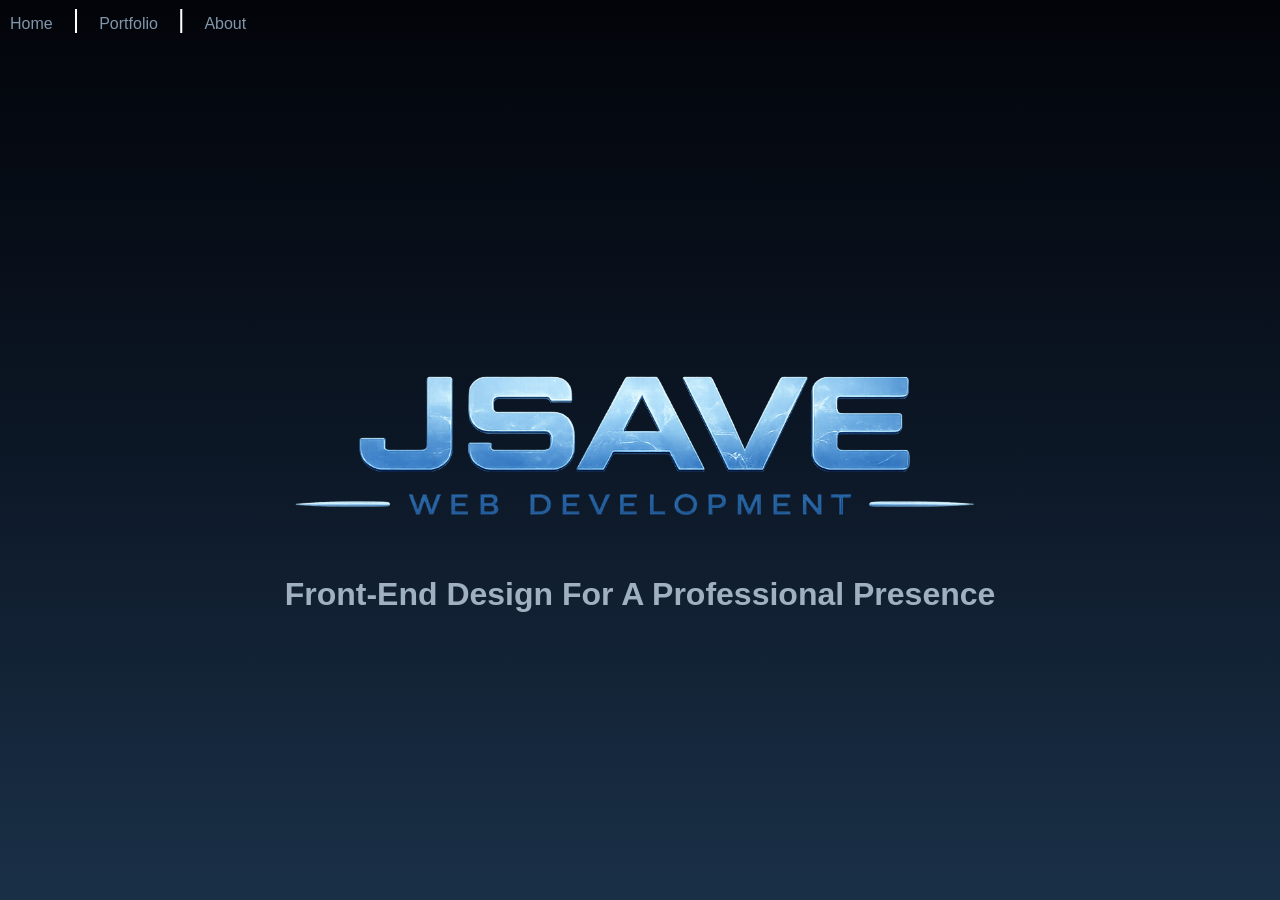
==== index.html @ 548ca9cd "Add files via upload" ====
<!DOCTYPE html>
<html lang="en">
<head>
<title>JSAVE Web Development</title>
<meta charset="UTF-8">
    <meta name="description" content="Front-end web development focusing on HTML, CSS, and JavaScript supporting your professional online presence.">
    <meta name="keywords" content="web development, front-end developer, HTML, CSS, JavaScript, responsive web design, small business websites, portfolio website, custom website, website design, JSAVE Web Development">
	<meta name="viewport" content="width=device-width, initial-scale=1.0">
    <meta name="author" content="John Welsh">
	<meta property="og:title" content="JSAVE Web Development">
    <meta property="og:description" content="Professional front-end web development using HTML, CSS, and JavaScript.">
   <meta property="og:image" content="https://jwelsh0311.github.io/JSAVE/jsave-logo.png">
    <meta property="og:url" content="https://jwelsh0311.github.io/JSAVE/">
    <meta property="og:type" content="website">
	
	<link rel="stylesheet" type="text/css" href="JSAVE.css">
	<link rel="stylesheet" href="https://cdnjs.cloudflare.com/ajax/libs/font-awesome/6.5.0/css/all.min.css">
	<link rel="icon" type="image/png" href="jsave-logo.png">	
</head>
<body>

<nav class="navbar">
  <a href="index.html" class="active">Home</a>
   <span class="pipe">|</span>
  <a href="portfolio.html">Portfolio</a>
   <span class="pipe">|</span>
  <a href="about.html">About</a>
</nav>

<div style="text-align:center; padding-top:10vh;">
  <img src="jsave-logo.png" 
       alt="JSAVE Web Development Logo" 
       style="width:1000px; max-width:95%; display:block; margin:0 auto -250px;">

  <h1 id="quote" style="text-align:center;"></h1>
</div>

<script>
  const quotes = [
    "Front-End Design For A Professional Presence",
    "Basic Build Out Using HTML, CSS, and JavaScript",
    "Responsive Builds For Multiple Devices"
  ];

  let index = 0;
  const quoteElement = document.getElementById("quote");

  function showQuote() {
    quoteElement.innerText = quotes[index];
    index = (index + 1) % quotes.length; // loop back to start
  }

  // Show first quote immediately
  showQuote();

  // Change quote every 5 seconds
  setInterval(showQuote, 3000);
</script>
</body>
</html>
---- JSAVE.css ----
html, body {
  height: 100%;
  margin: 0;
  display: flex;
  flex-direction: column;
  background: linear-gradient(180deg, #020409, #0c1726, #1a3047);
  background-attachment: fixed;
  color: #9fb0c1;
  font-family: Arial, sans-serif;
}

.logo-container {
  display: flex;
  justify-content: center;
  margin-top: -200px;
  margin-bottom: -100px;
  filter: drop-shadow(0 0 20px rgba(150, 200, 255, 0.25));
}

.logo-container img {
  width: 1000px;
  max-width: 95%;
  height: auto;
}

.hero {
  flex: 1;
  display: flex;
  flex-direction: column;
  justify-content: flex-start;
  align-items: center;
  text-align: center;
}

.about-main {
  flex: 1;
  display: flex;
  flex-direction: column;
  justify-content: flex-start;
  align-items: center;
  text-align: center;
}

.about-content { 
  text-align: center;
}
  
.about-content h3 {
  max-width: 1200px;                /* limits paragraph width */
  width: 90%;                       /* gives text a responsive width */
  margin: 5px auto;                 /* centers text blocks */
  line-height: 1.2;                 /* improves readability */
  color: #8196aa;
}

.navbar {
  position: static;
  top: 0;                          /* anchors navbar to top of screen */
  left: 0;                         /* anchors navbar to left edge of screen */
  width: 100%;                     /* sets sidebar width */
  background: none;                /* no background color */
  padding: 5px 0px;               /* inner spacing (top/bottom + left/right) */
  display: flex;                   /* enables flexbox layout */
  gap: 10px;                       /* space between nav items */
  z-index: 1000;                   /* keeps navbar above background/content */
}

.navbar a {
  color: #8196aa;           /* link text color */
  text-decoration: none;     /* removes underline from links */
  padding: 10px;             /* clickable area around link text */
  border-radius: 6px;        /* rounded corners for hover effect */
  text-align: center;        /* centers link text */
  transition: 0.2s;          /* smooth hover animation */
}

.navbar .pipe {
  color: white;
  font-size: 25px;
  user-select: none;
}

.navbar a:hover {
  background: #2f5a3d;       /* hover highlight background color */
}

.navbar a:active {
  background: lightcoral;
  border-left: 5px solid #edf8ff;
}

.site-footer {
  width: 100%;
  text-align: center;
  padding: 0px;
}

.portfolio-main {
  flex: 1;
  display: flex;
  flex-direction: column;
  justify-content: flex-start;
  align-items: center;
  text-align: center;
  min-height: 0;
}

.project-grid {
  display: grid;                          /* enables grid layout */
  grid-template-columns: repeat(2, 1fr);  /* responsive columns */
  gap: 20px;                              /* space between cards */
  max-width: 800px;                       /* keeps layout centered and clean */
  margin: 0 auto;
  padding-bottom: 40px;
}

.project-card {
  background: rgba(10, 18, 30, 0.75);
  border: 5px solid #29445c;
  border-radius: 6px;                 /* rounded corners */
  padding: 0px;                       /* inner padding */
  max-width: 350px;                   /* width of each card */
  text-align: center;
}

.project-card a {
  color: #edf8ff;                        /* text color insode cards */
  text-decoration: none;                 /* removes underline */
  padding: 10px;                         /* clickable area around link */
  border-radius: 6px;                    /* rounded corners for hover effect */
  text-align: center;                    /* centers link text */
}

.project-card a:hover {
  background: #29445c; /* hover highlight */
}

/* Responsiveness */
@media (max-width: 768px) {
	
   .logo-container {
    margin-top: -50px;
    margin-bottom: -100px;
  }

   .logo-container img {
    width: min(1000px, 90vw);
  }

  .navbar {
    position: static;
    gap: 18px;
    height: 55px;
  }

  .navbar a {
    font-size: 15px;
    padding: 8px 12px;
  }

  .navbar .pipe {
    font-size: 22px;
  }

  .about-main {
    padding-top: 0px;
  }

  .portfolio-main {
    padding-top: 0px;
  }

  .hero h1 {
    font-size: 2rem;
  }

  .project-grid {
    grid-template-columns: 1fr;
  }
}

@media (max-width: 480px) {
	
   .logo-container {
    margin-top: -25px;
    margin-bottom: -75px;
  }

  .navbar {
    position: static;
    gap: 10px;
    height: 50px;
  }

  .navbar a {
    font-size: 13px;
    padding: 6px 8px;
  }

  .navbar .pipe {
    font-size: 18px;
  }

  .hero h1 {
    font-size: 1.3rem;
    padding: 0 20px;
  }

  .about-main {
    padding-top: 0px;
  }

  .portfolio-main {
    padding-top: 0px;
  }

  .project-grid {
    grid-template-columns: 1fr;
  }

}
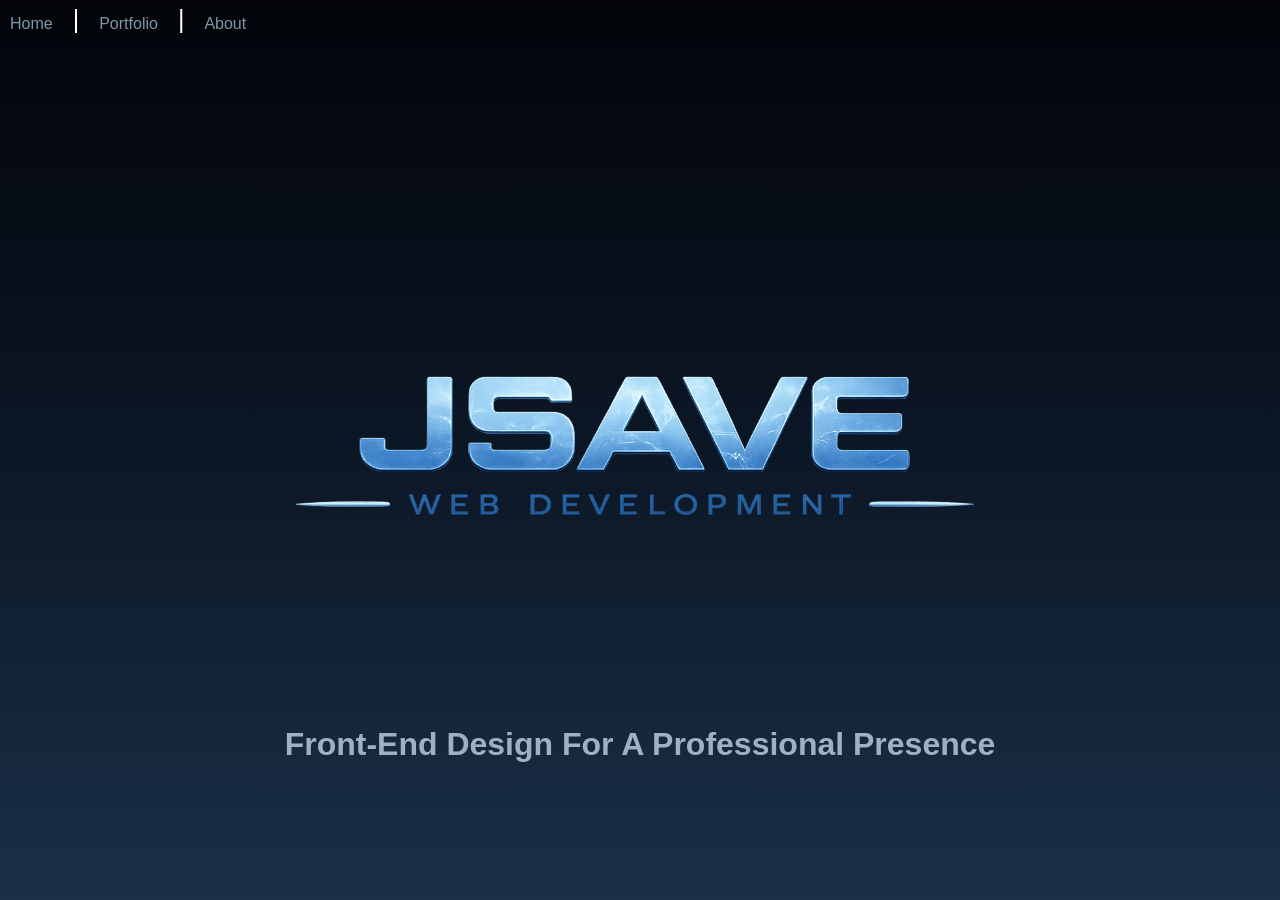
==== commit 42110d9a: "Add files via upload" ====
--- a/index.html
+++ b/index.html
@@ -30,7 +30,7 @@
 <div style="text-align:center; padding-top:10vh;">
   <img src="jsave-logo.png" 
        alt="JSAVE Web Development Logo" 
-       style="width:1000px; max-width:95%; display:block; margin:0 auto -250px;">
+       style="width:1000px; max-width:95%; display:block; margin:0 auto -100px;">
 
   <h1 id="quote" style="text-align:center;"></h1>
 </div>
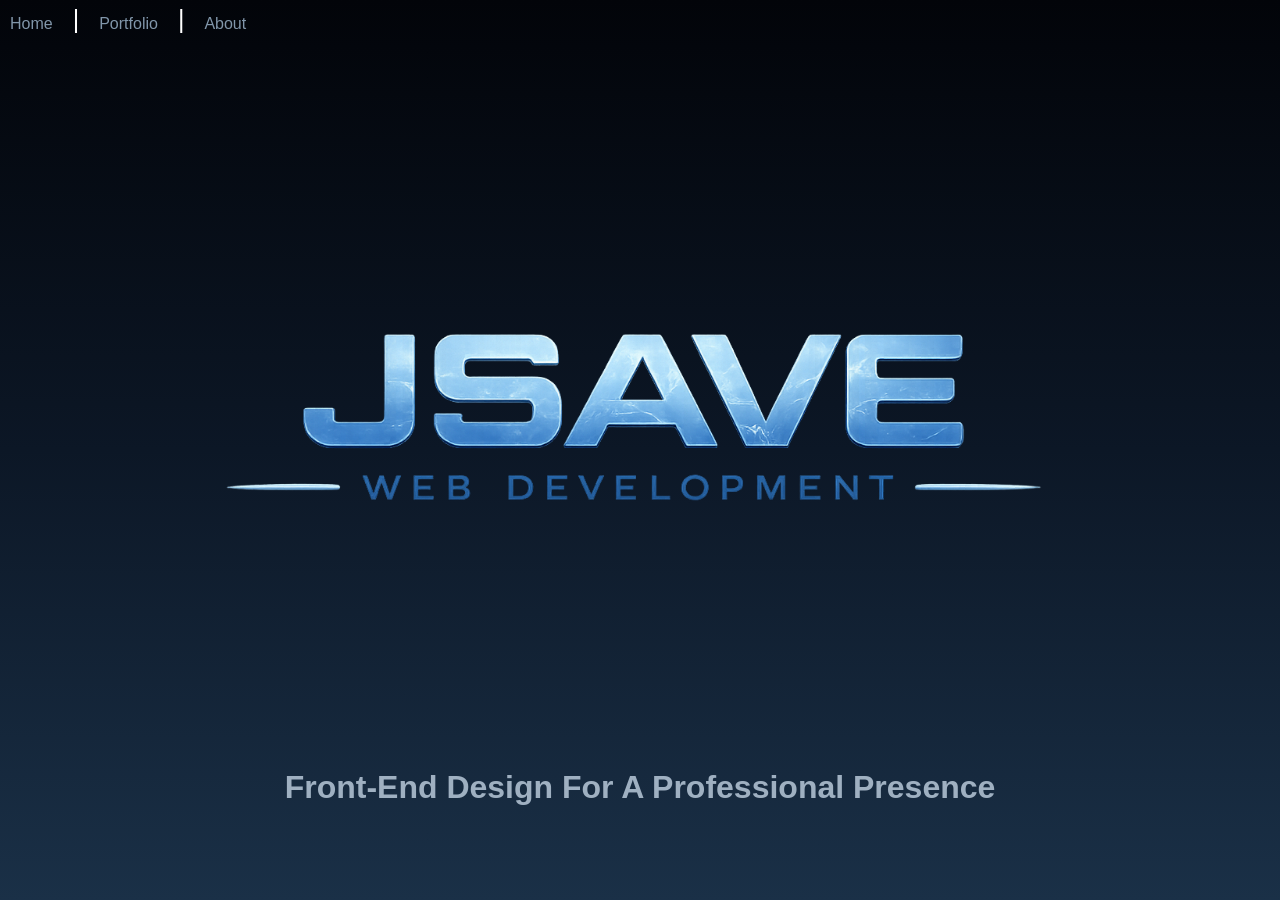
==== commit 839335f8: "Add files via upload" ====
--- a/index.html
+++ b/index.html
@@ -27,10 +27,10 @@
   <a href="about.html">About</a>
 </nav>
 
-<div style="text-align:center; padding-top:10vh;">
+<div style="text-align:center; padding-top:0vh;">
   <img src="jsave-logo.png" 
        alt="JSAVE Web Development Logo" 
-       style="width:1000px; max-width:95%; display:block; margin:0 auto -100px;">
+       style="width:1200px; max-width:95%; display:block; margin:0 auto -100px;">
 
   <h1 id="quote" style="text-align:center;"></h1>
 </div>
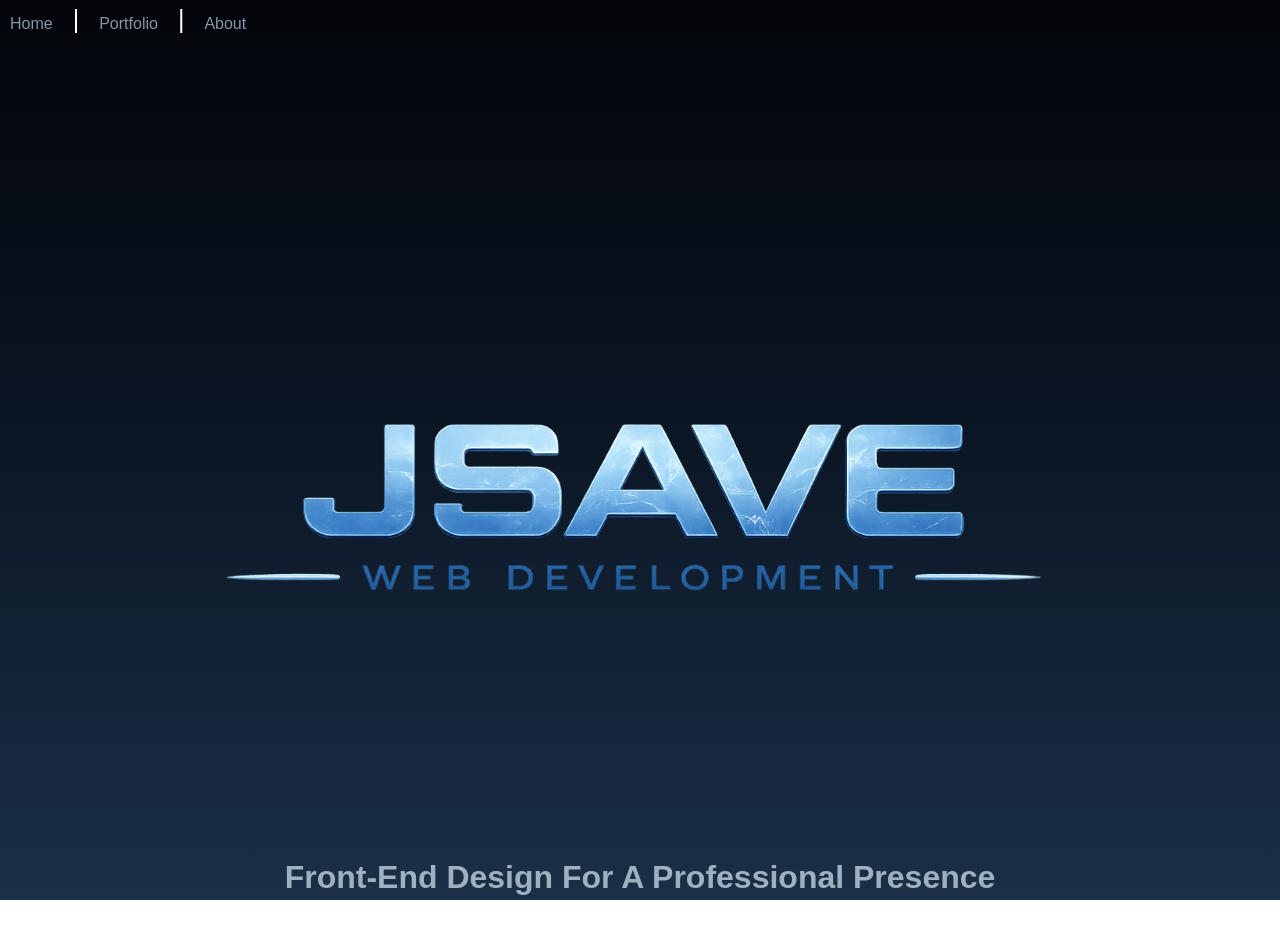
==== commit 0ddd527b: "Add files via upload" ====
--- a/index.html
+++ b/index.html
@@ -27,7 +27,7 @@
   <a href="about.html">About</a>
 </nav>
 
-<div style="text-align:center; padding-top:0vh;">
+<div style="text-align:center; padding-top:10vh;">
   <img src="jsave-logo.png" 
        alt="JSAVE Web Development Logo" 
        style="width:1200px; max-width:95%; display:block; margin:0 auto -100px;">
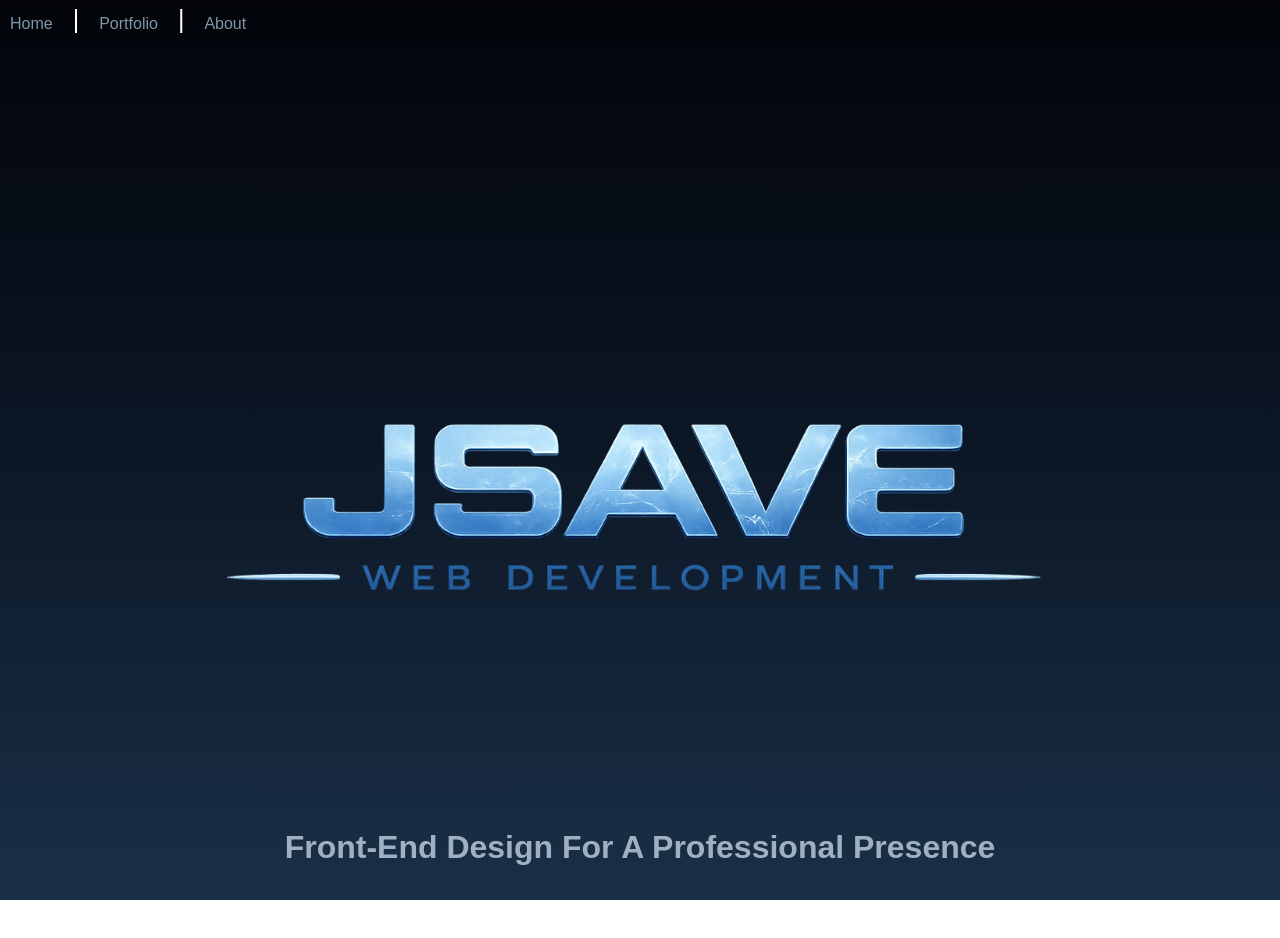
==== commit 08b15f0b: "Add files via upload" ====
--- a/index.html
+++ b/index.html
@@ -30,7 +30,7 @@
 <div style="text-align:center; padding-top:10vh;">
   <img src="jsave-logo.png" 
        alt="JSAVE Web Development Logo" 
-       style="width:1200px; max-width:95%; display:block; margin:0 auto -100px;">
+       style="width:1200px; max-width:95%; display:block; margin:0 auto -130px;">
 
   <h1 id="quote" style="text-align:center;"></h1>
 </div>
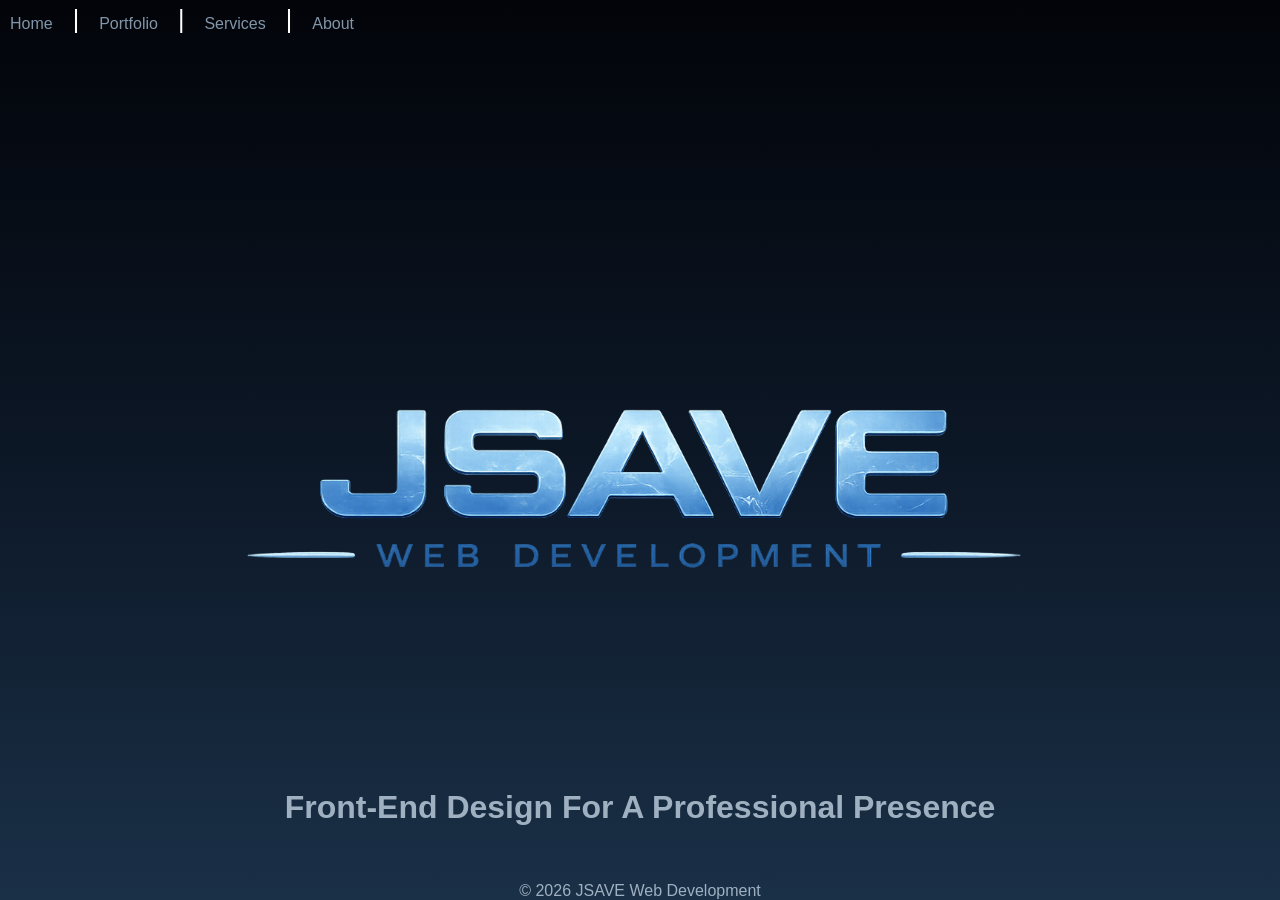
==== commit bf70d1f1: "Add files via upload" ====
--- a/index.html
+++ b/index.html
@@ -9,8 +9,8 @@
     <meta name="author" content="John Welsh">
 	<meta property="og:title" content="JSAVE Web Development">
     <meta property="og:description" content="Professional front-end web development using HTML, CSS, and JavaScript.">
-   <meta property="og:image" content="https://jwelsh0311.github.io/JSAVE/jsave-logo.png">
-    <meta property="og:url" content="https://jwelsh0311.github.io/JSAVE/">
+    <meta property="og:image" content="https://jsaveweb.com/jsave-logo.png">
+    <meta property="og:url" content="https://jsaveweb.com/">
     <meta property="og:type" content="website">
 	
 	<link rel="stylesheet" type="text/css" href="JSAVE.css">
@@ -24,16 +24,20 @@
    <span class="pipe">|</span>
   <a href="portfolio.html">Portfolio</a>
    <span class="pipe">|</span>
+  <a href="services.html">Services</a>
+   <span class="pipe">|</span>
   <a href="about.html">About</a>
 </nav>
 
-<div style="text-align:center; padding-top:10vh;">
-  <img src="jsave-logo.png" 
-       alt="JSAVE Web Development Logo" 
-       style="width:1200px; max-width:95%; display:block; margin:0 auto -130px;">
+<main class="hero">
+  <div style="text-align:center; padding-top:10vh;">
+    <img src="jsave-logo.png" 
+         alt="JSAVE Web Development Logo" 
+         style="width:1200px; max-width:95%; display:block; margin:0 auto -130px;">
 
-  <h1 id="quote" style="text-align:center;"></h1>
-</div>
+
+    <h1 id="quote" style="text-align:center;"></h1>
+  </div>
 
 <script>
   const quotes = [
@@ -56,5 +60,11 @@
   // Change quote every 5 seconds
   setInterval(showQuote, 3000);
 </script>
+
+</main>
+
+<footer class="site-footer">
+  © 2026 JSAVE Web Development
+</footer>
 </body>
 </html>
--- a/JSAVE.css
+++ b/JSAVE.css
@@ -81,7 +81,7 @@
 }
 
 .navbar a:hover {
-  background: #2f5a3d;       /* hover highlight background color */
+  background: #29445c;       /* hover highlight background color */
 }
 
 .navbar a:active {
@@ -102,7 +102,7 @@
   justify-content: flex-start;
   align-items: center;
   text-align: center;
-  min-height: 0;
+  min-height: auto;
 }
 
 .project-grid {
@@ -135,6 +135,67 @@
   background: #29445c; /* hover highlight */
 }
 
+.policy {
+  text-align: center;
+  margin-bottom: 10px;
+  max-width: 900px;  
+}
+
+.services-main {
+  flex: 1;
+  display: flex;
+  flex-direction: column;
+  justify-content: flex-start;
+  align-items: center;
+  text-align: center;
+}
+
+.services-grid {
+  display: grid;                          /* enables grid layout */
+  grid-template-columns: repeat(3, 1fr);  /* responsive columns */
+  gap: 20px;                              /* space between cards */
+  max-width: 800px;                       /* keeps layout centered and clean */
+  margin-bottom: 10px;
+  margin-left: auto;
+  margin-right: auto;
+}
+
+.services-card {
+  background: rgba(10, 18, 30, 0.75);
+  border: 5px solid #29445c;
+  border-radius: 6px;                 /* rounded corners */
+  padding: 0px;                       /* inner padding */
+  max-width: 350px;                   /* width of each card */
+  text-align: center;
+  font-size: 15px;
+}
+
+.services-card a {
+  color: #edf8ff;                        /* text color insode cards */
+  text-decoration: none;                 /* removes underline */
+  padding: 10px;                         /* clickable area around link */
+  border-radius: 6px;                    /* rounded corners for hover effect */
+  text-align: center;                    /* centers link text */
+}
+
+.services-card a:hover {
+  background: #fff; /* hover highlight */
+}
+
+.additional {
+	text-align: center;
+}
+
+.additional h2 {
+	text-decoration: underline;
+}
+
+.additional ul {
+    text-align: left;
+    width: fit-content;
+    margin: 0 auto;
+}
+
 /* Responsiveness */
 @media (max-width: 768px) {
 	
@@ -169,6 +230,10 @@
   .portfolio-main {
     padding-top: 0px;
   }
+  
+  .services-main {
+	  padding-top: 0px;
+  }
 
   .hero h1 {
     font-size: 2rem;
@@ -213,6 +278,10 @@
   .portfolio-main {
     padding-top: 0px;
   }
+  
+  .services-main {
+    padding-top: 0px;
+  }
 
   .project-grid {
     grid-template-columns: 1fr;
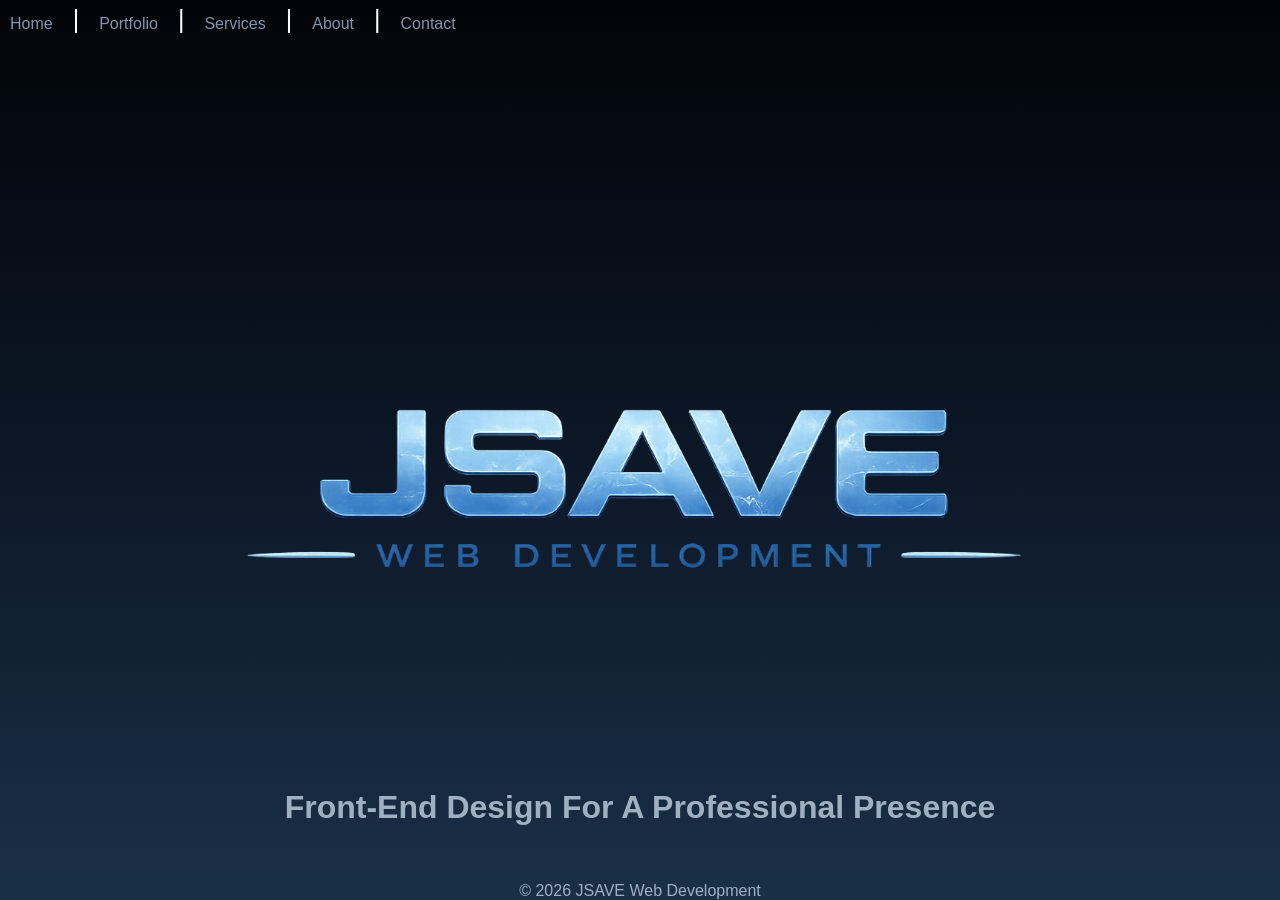
==== commit 82e422d8: "Add files via upload" ====
--- a/index.html
+++ b/index.html
@@ -7,11 +7,18 @@
     <meta name="keywords" content="web development, front-end developer, HTML, CSS, JavaScript, responsive web design, small business websites, portfolio website, custom website, website design, JSAVE Web Development">
 	<meta name="viewport" content="width=device-width, initial-scale=1.0">
     <meta name="author" content="John Welsh">
+	
 	<meta property="og:title" content="JSAVE Web Development">
     <meta property="og:description" content="Professional front-end web development using HTML, CSS, and JavaScript.">
     <meta property="og:image" content="https://jsaveweb.com/jsave-logo.png">
+    <meta property="og:image:alt" content="JSAVE Web Development Logo">
     <meta property="og:url" content="https://jsaveweb.com/">
     <meta property="og:type" content="website">
+
+    <meta name="twitter:card" content="summary_large_image">
+    <meta name="twitter:title" content="JSAVE Web Development">
+    <meta name="twitter:description" content="Professional front-end web development using HTML, CSS, and JavaScript.">
+    <meta name="twitter:image" content="https://jsaveweb.com/jsave-logo.png">
 	
 	<link rel="stylesheet" type="text/css" href="JSAVE.css">
 	<link rel="stylesheet" href="https://cdnjs.cloudflare.com/ajax/libs/font-awesome/6.5.0/css/all.min.css">
@@ -27,6 +34,8 @@
   <a href="services.html">Services</a>
    <span class="pipe">|</span>
   <a href="about.html">About</a>
+   <span class="pipe">|</span>
+  <a href="contact.html">Contact</a>  
 </nav>
 
 <main class="hero">
--- a/JSAVE.css
+++ b/JSAVE.css
@@ -45,12 +45,23 @@
   text-align: center;
 }
   
-.about-content h3 {
+.about-content h2 {
   max-width: 1200px;                /* limits paragraph width */
   width: 90%;                       /* gives text a responsive width */
   margin: 5px auto;                 /* centers text blocks */
   line-height: 1.2;                 /* improves readability */
   color: #8196aa;
+}
+
+.certifications {
+  text-align: center;
+  margin-top: 25px;
+}
+
+  .cert-image {
+  width: 120px;
+  max-width: 25%;
+  margin: 10px;
 }
 
 .navbar {
@@ -153,7 +164,7 @@
 .services-grid {
   display: grid;                          /* enables grid layout */
   grid-template-columns: repeat(3, 1fr);  /* responsive columns */
-  gap: 20px;                              /* space between cards */
+  gap: 10px;                              /* space between cards */
   max-width: 800px;                       /* keeps layout centered and clean */
   margin-bottom: 10px;
   margin-left: auto;
@@ -196,6 +207,52 @@
     margin: 0 auto;
 }
 
+.contact-content {
+    width: 90%;
+    max-width: 600px;
+    margin: 0 auto;
+    text-align: left;
+}
+
+.contact-content h1 {
+    text-align: center;
+    margin-bottom: 25px;
+}
+
+#contact-form {
+    display: flex;
+    flex-direction: column;
+    gap: 10px;
+}
+
+#contact-form label {
+    margin-top: 10px;
+    font-size: 18px;
+}
+
+#contact-form input,
+#contact-form select,
+#contact-form textarea {
+    width: 100%;
+    padding: 10px;
+    border-radius: 5px;
+    border: none;
+    font-size: 16px;
+    box-sizing: border-box;
+}
+
+#contact-form textarea {
+    resize: vertical;
+}
+
+#contact-form button {
+    margin-top: 20px;
+    padding: 12px;
+    font-size: 18px;
+    cursor: pointer;
+    border-radius: 5px;
+}
+
 /* Responsiveness */
 @media (max-width: 768px) {
 	
@@ -246,6 +303,11 @@
 
 @media (max-width: 480px) {
 	
+   #quote {
+    margin-top: 25px;
+    font-size: 1.3rem;
+  }
+	
    .logo-container {
     margin-top: -25px;
     margin-bottom: -75px;
@@ -274,6 +336,10 @@
   .about-main {
     padding-top: 0px;
   }
+  
+   .about-main .logo-container {
+    margin-top: -40px;
+  }
 
   .portfolio-main {
     padding-top: 0px;
